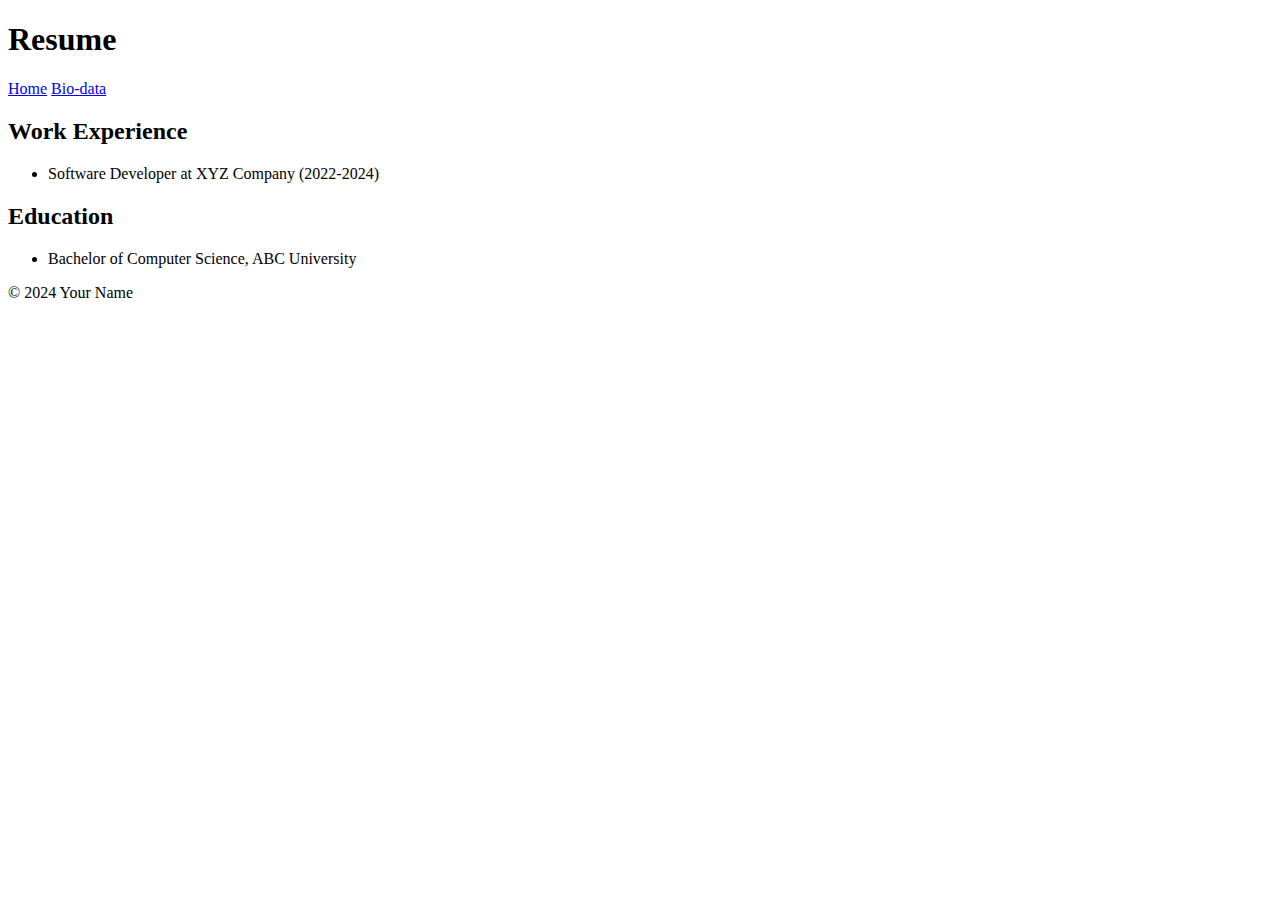
==== resume.html @ 27902d9a "resume.html" ====
<!-- resume.html -->
<!DOCTYPE html>
<html lang="en">
<head>
    <meta charset="UTF-8">
    <meta name="viewport" content="width=device-width, initial-scale=1.0">
    <title>Resume</title>
    <link rel="stylesheet" href="styles.css">
</head>
<body>
    <header>
        <h1>Resume</h1>
        <nav>
            <a href="index.html">Home</a>
            <a href="biodata.html">Bio-data</a>
        </nav>
    </header>
    <main>
        <h2>Work Experience</h2>
        <ul>
            <li>Software Developer at XYZ Company (2022-2024)</li>
        </ul>
        <h2>Education</h2>
        <ul>
            <li>Bachelor of Computer Science, ABC University</li>
        </ul>
    </main>
    <footer>
        <p>&copy; 2024 Your Name</p>
    </footer>
</body>
</html>
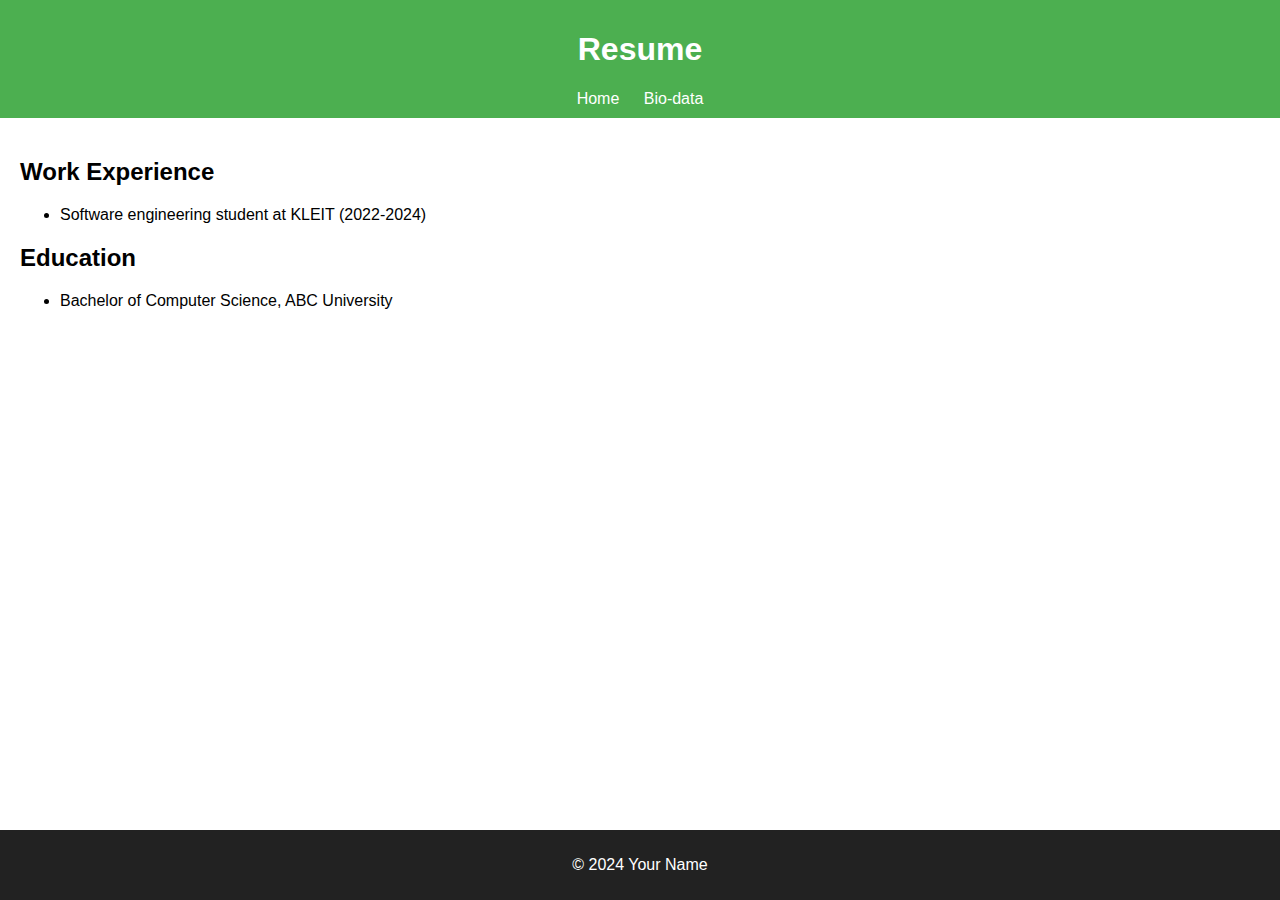
==== commit 069c356a: "resume.html" ====
--- a/resume.html
+++ b/resume.html
@@ -18,7 +18,7 @@
     <main>
         <h2>Work Experience</h2>
         <ul>
-            <li>Software Developer at XYZ Company (2022-2024)</li>
+            <li>Software engineering student at KLEIT (2022-2024)</li>
         </ul>
         <h2>Education</h2>
         <ul>
--- a/styles.css
+++ b/styles.css
@@ -0,0 +1,33 @@
+/* styles.css */
+body {
+    font-family: Arial, sans-serif;
+    margin: 0;
+    padding: 0;
+}
+
+header {
+    background: #4CAF50;
+    color: white;
+    padding: 10px 20px;
+    text-align: center;
+}
+
+nav a {
+    margin: 0 10px;
+    color: white;
+    text-decoration: none;
+}
+
+main {
+    padding: 20px;
+}
+
+footer {
+    text-align: center;
+    background: #222;
+    color: white;
+    padding: 10px 0;
+    position: fixed;
+    width: 100%;
+    bottom: 0;
+}
